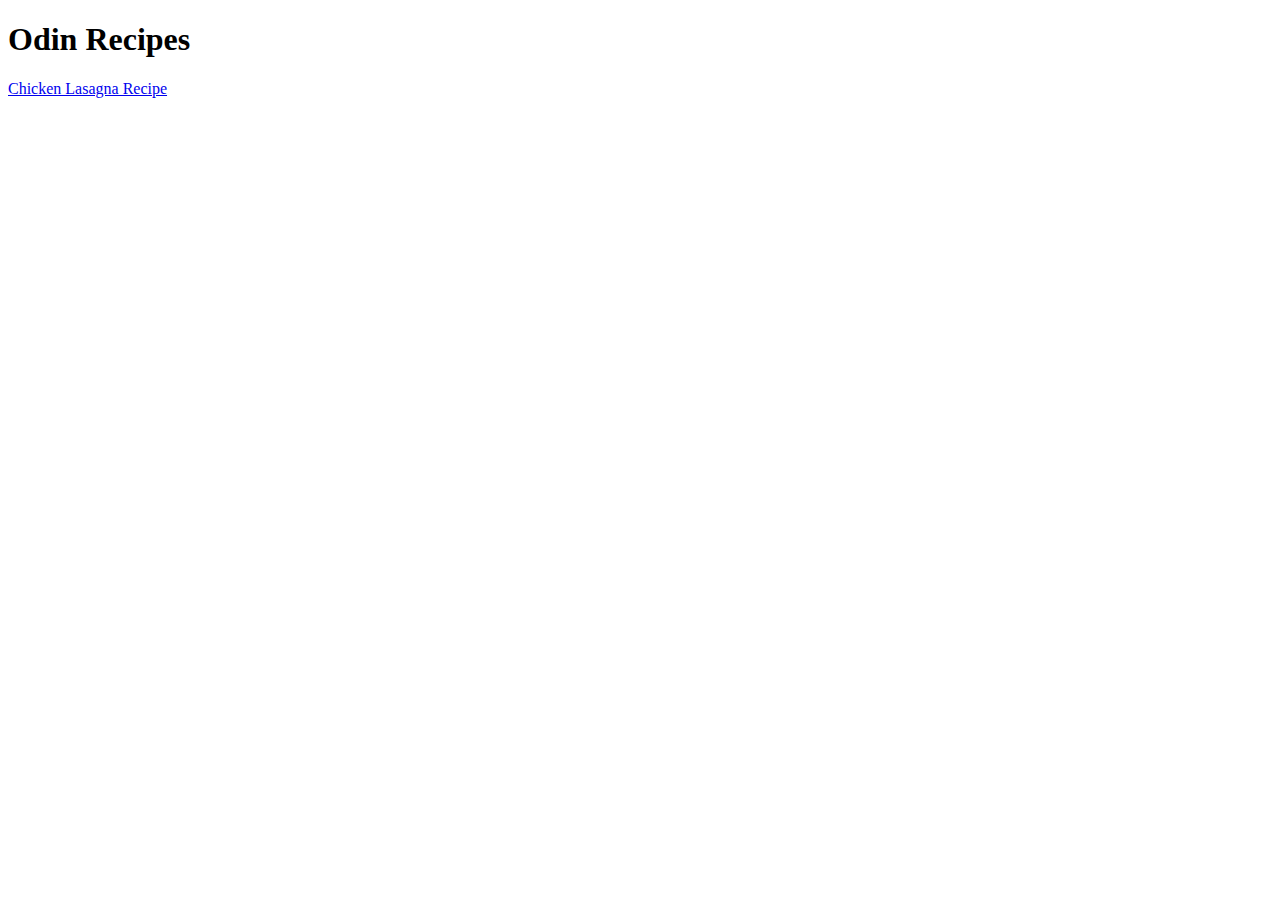
==== index.html @ e08b96a5 "Added recipe, image and link" ====
<!DOCTYPE html>
<html lang="en">
<head>
    <meta charset="UTF-8">
    <meta http-equiv="X-UA-Compatible" content="IE=edge">
    <meta name="viewport" content="width=device-width, initial-scale=1.0">
    <title>Odin Recipes</title>
</head>
<body>
    <h1>Odin Recipes</h1>
    <a href="recipes/lasagna.html">Chicken Lasagna Recipe</a>
</body>
</html>
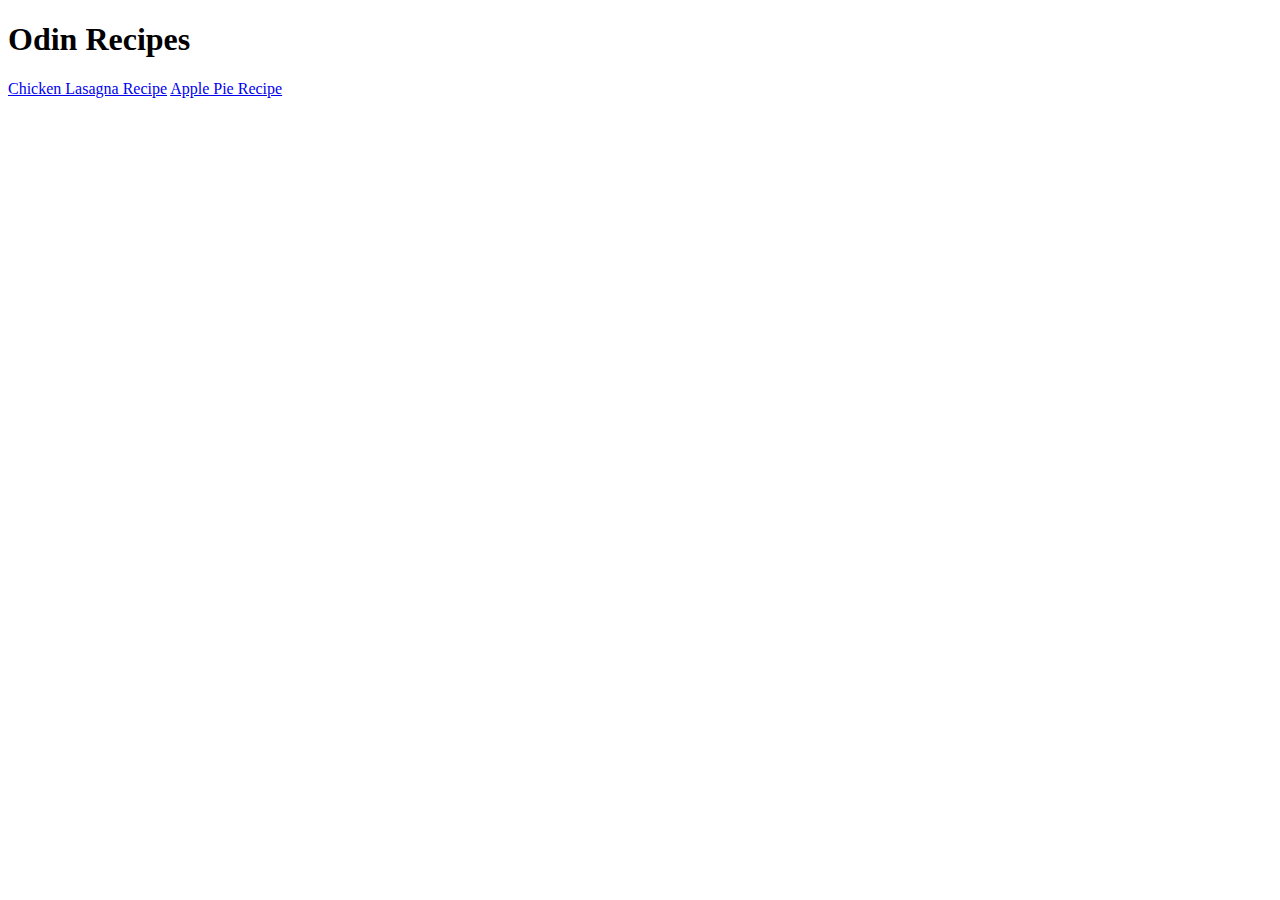
==== commit 18fe6bfa: "Added apple pie ling" ====
--- a/index.html
+++ b/index.html
@@ -9,5 +9,6 @@
 <body>
     <h1>Odin Recipes</h1>
     <a href="recipes/lasagna.html">Chicken Lasagna Recipe</a>
+    <a href="recipes/apple_pie.html">Apple Pie Recipe</a>
 </body>
 </html>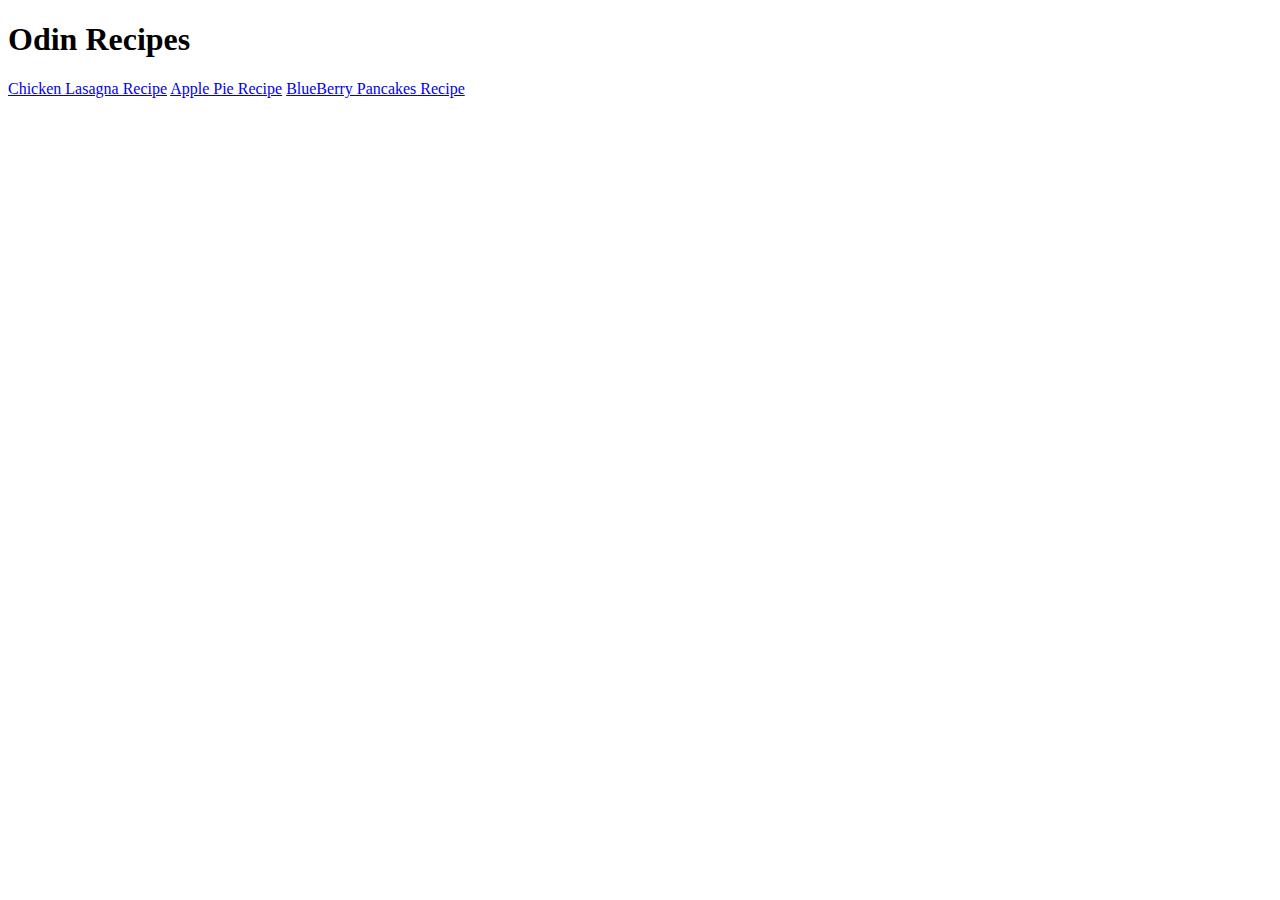
==== commit e34a5c8e: "Added relative link to index.html and created new file" ====
--- a/index.html
+++ b/index.html
@@ -10,5 +10,6 @@
     <h1>Odin Recipes</h1>
     <a href="recipes/lasagna.html">Chicken Lasagna Recipe</a>
     <a href="recipes/apple_pie.html">Apple Pie Recipe</a>
+    <a href="recipes/blueberry_pancakes.html">BlueBerry Pancakes Recipe</a>
 </body>
 </html>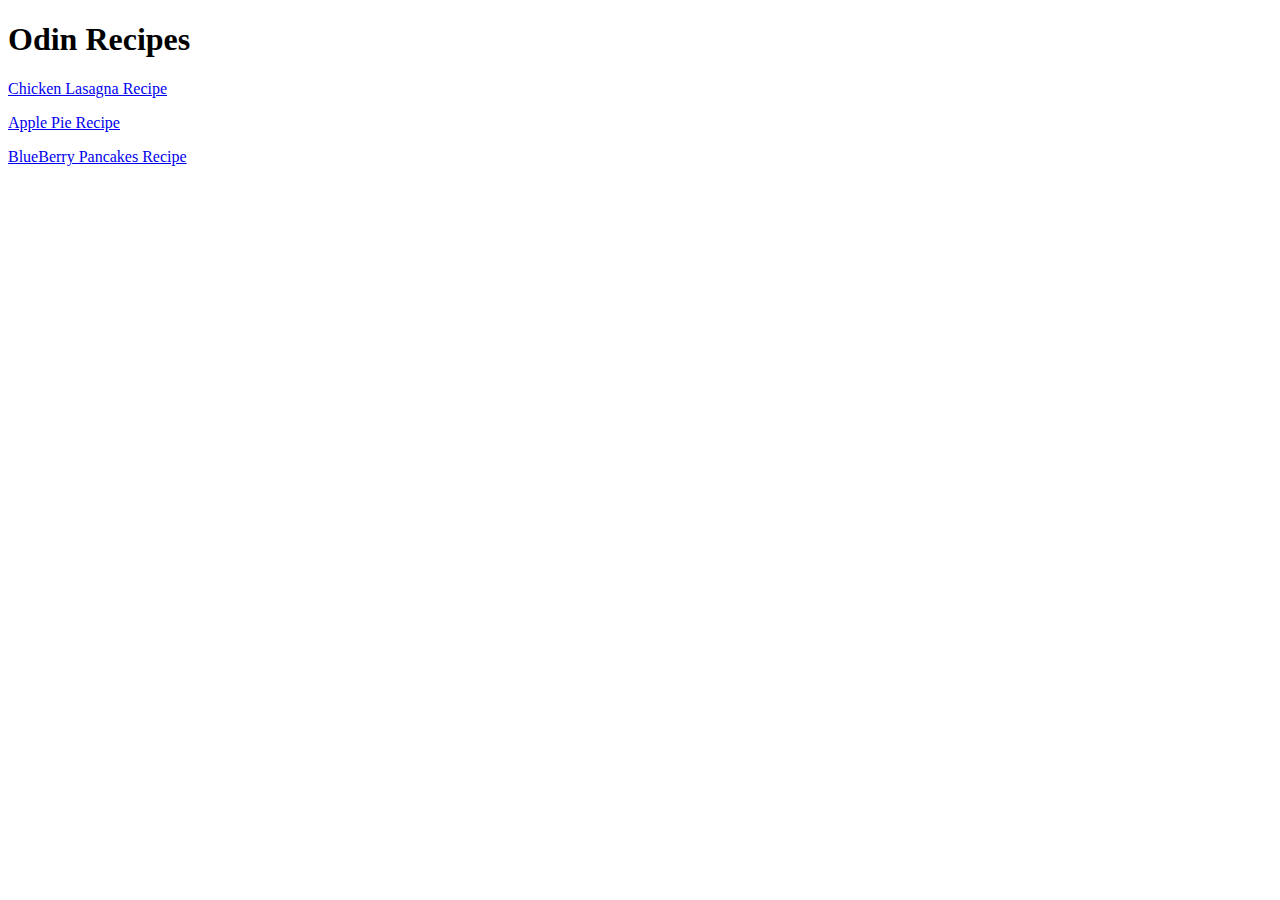
==== commit f7eb5e0b: "Separated link tags" ====
--- a/index.html
+++ b/index.html
@@ -8,8 +8,14 @@
 </head>
 <body>
     <h1>Odin Recipes</h1>
-    <a href="recipes/lasagna.html">Chicken Lasagna Recipe</a>
-    <a href="recipes/apple_pie.html">Apple Pie Recipe</a>
-    <a href="recipes/blueberry_pancakes.html">BlueBerry Pancakes Recipe</a>
+    <p>
+        <a href="recipes/lasagna.html">Chicken Lasagna Recipe</a>
+    </p>
+    <p>
+        <a href="recipes/apple_pie.html">Apple Pie Recipe</a>
+    </p>
+    <p>
+        <a href="recipes/blueberry_pancakes.html">BlueBerry Pancakes Recipe</a>
+    </p>
 </body>
 </html>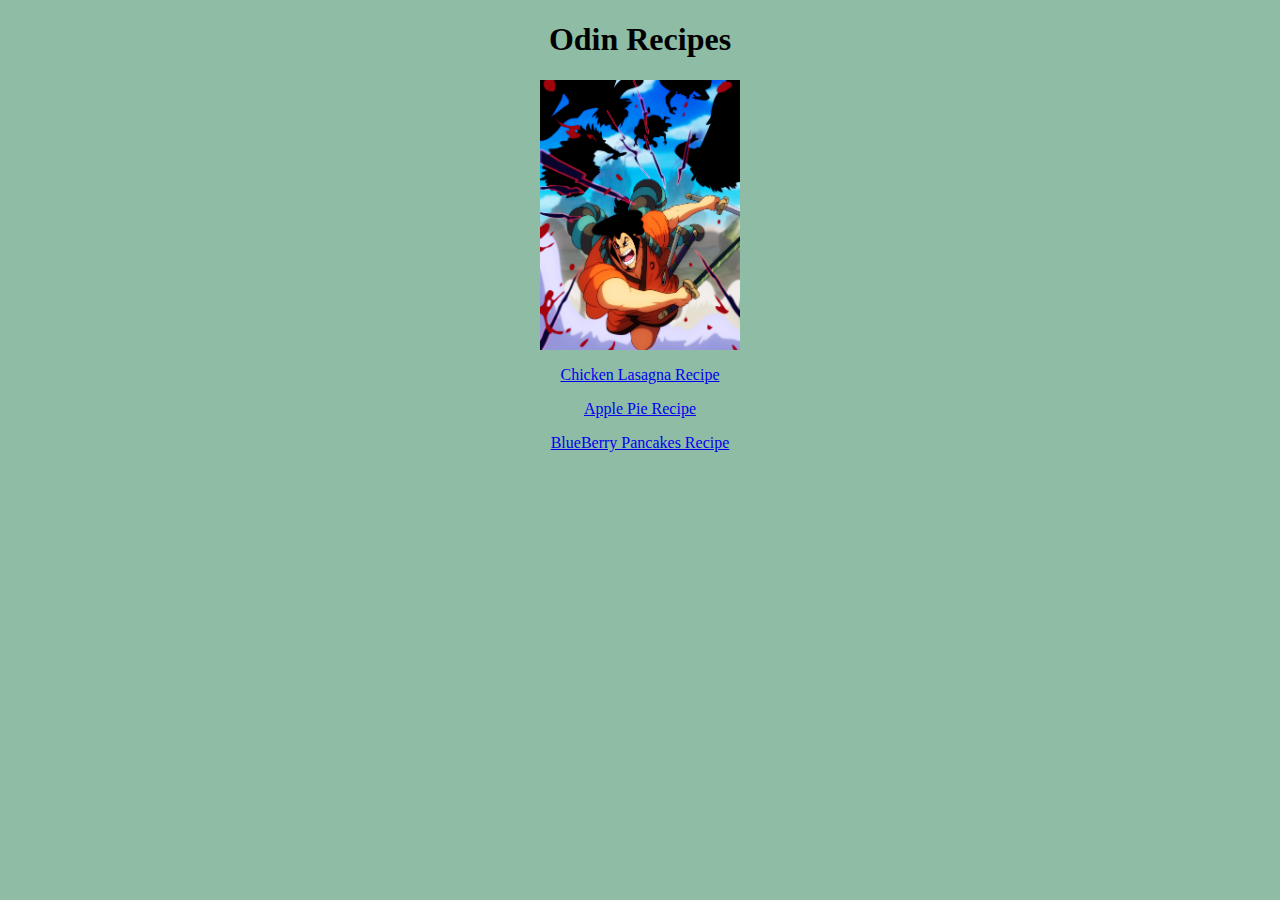
==== commit e009e800: "Added styling to pages" ====
--- a/index.html
+++ b/index.html
@@ -5,9 +5,11 @@
     <meta http-equiv="X-UA-Compatible" content="IE=edge">
     <meta name="viewport" content="width=device-width, initial-scale=1.0">
     <title>Odin Recipes</title>
+    <link rel="stylesheet" href="style.css">
 </head>
 <body>
     <h1>Odin Recipes</h1>
+    <img class="odin" src="./images/odin.png" alt="">
     <p>
         <a href="recipes/lasagna.html">Chicken Lasagna Recipe</a>
     </p>
--- a/style.css
+++ b/style.css
@@ -0,0 +1,56 @@
+/* Universal */
+/* .description h2{
+    text-align: center;
+} */
+
+/* index.html */
+body h1, body p{
+    text-align: center;
+}
+
+body{
+    background-color: rgb(143, 188, 165);
+}
+
+img{
+    display: block;
+}
+
+.odin{
+    margin-left: auto;
+    margin-right: auto;
+    width: 200px;
+    height: auto;
+}
+
+/* APPLE_PIE.HTML */
+.apple_pie_img{
+    margin-left: auto;
+    margin-right: auto;
+    width: 200px;
+    height: auto;
+}
+
+.apple_pie p, .apple_pie h1{
+    text-align: center;
+}
+
+.apple_pie ul, .apple_pie ol{
+    text-align:justify;
+}
+
+/* LASAGNA */
+.lasagna_img{
+    margin-left: auto;
+    margin-right: auto;
+    width: 200px;
+    height: auto;
+}
+
+/* BLUEBERRY PANCAKES */
+.blueberry_pancakes{
+    margin-left: auto;
+    margin-right: auto;
+    width: 200px;
+    height: auto;
+}